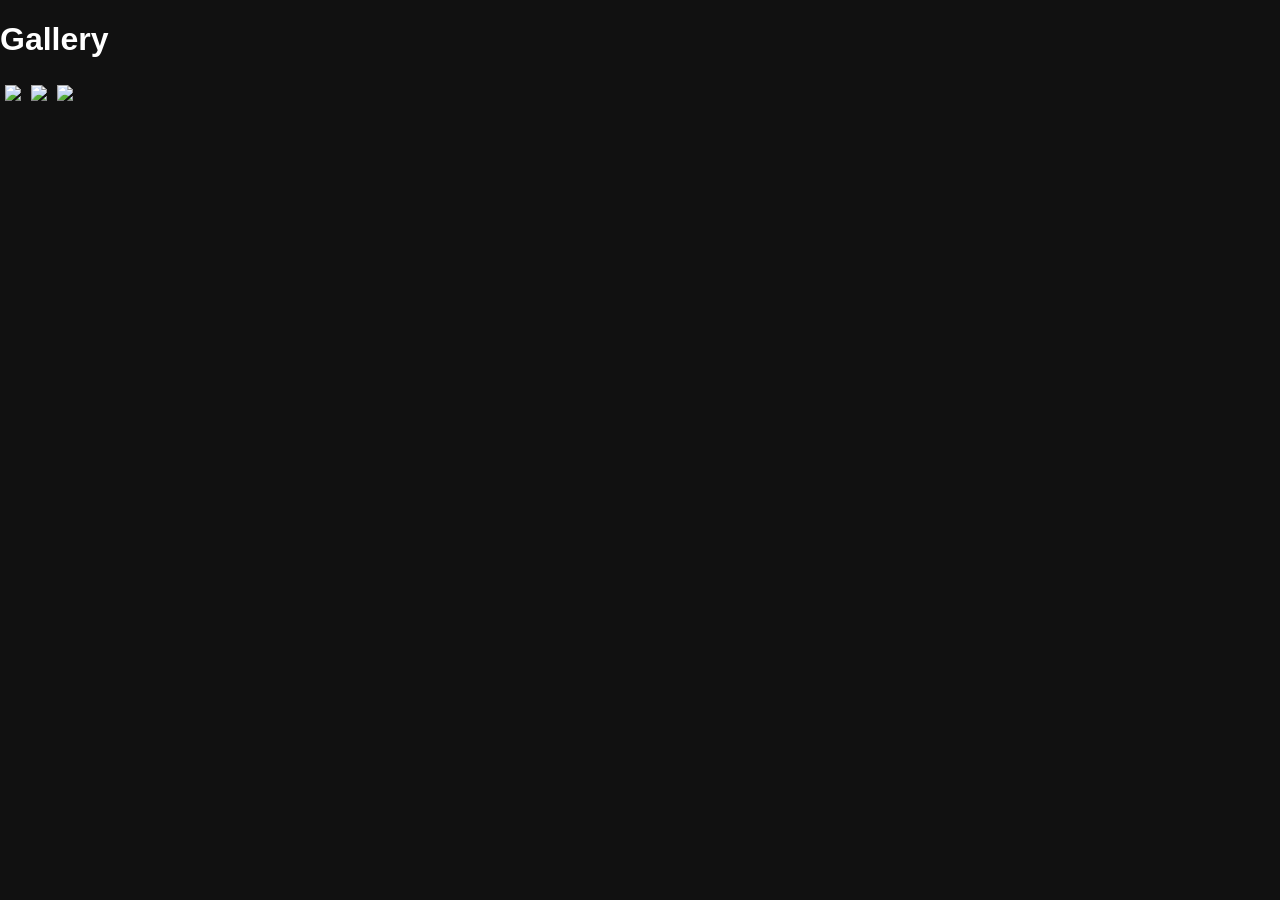
==== gallery.html @ d3254eed "Add files via upload" ====
<!DOCTYPE html>
<html lang="id">
<head>
<meta charset="UTF-8">
<title>Gallery</title>
<link rel="stylesheet" href="style.css">
</head>
<body>

<h1>Gallery</h1>
<div id="gallery"></div>

<script src="data.js"></script>
<script src="script.js"></script>

</body>
</html>
---- style.css ----
body {
  font-family: Arial;
  margin: 0;
  background: #111;
  color: white;
}

header {
  text-align: center;
  padding: 20px;
  background: #000;
}

nav {
  display: flex;
  justify-content: center;
  gap: 20px;
  background: #222;
  padding: 10px;
}

nav a {
  color: white;
  text-decoration: none;
}

.hero {
  text-align: center;
  padding: 50px;
  background: linear-gradient(orange, yellow);
  color: black;
}

.card {
  background: #222;
  margin: 10px;
  padding: 10px;
  display: inline-block;
}

.gallery-img {
  width: 200px;
  margin: 5px;
}
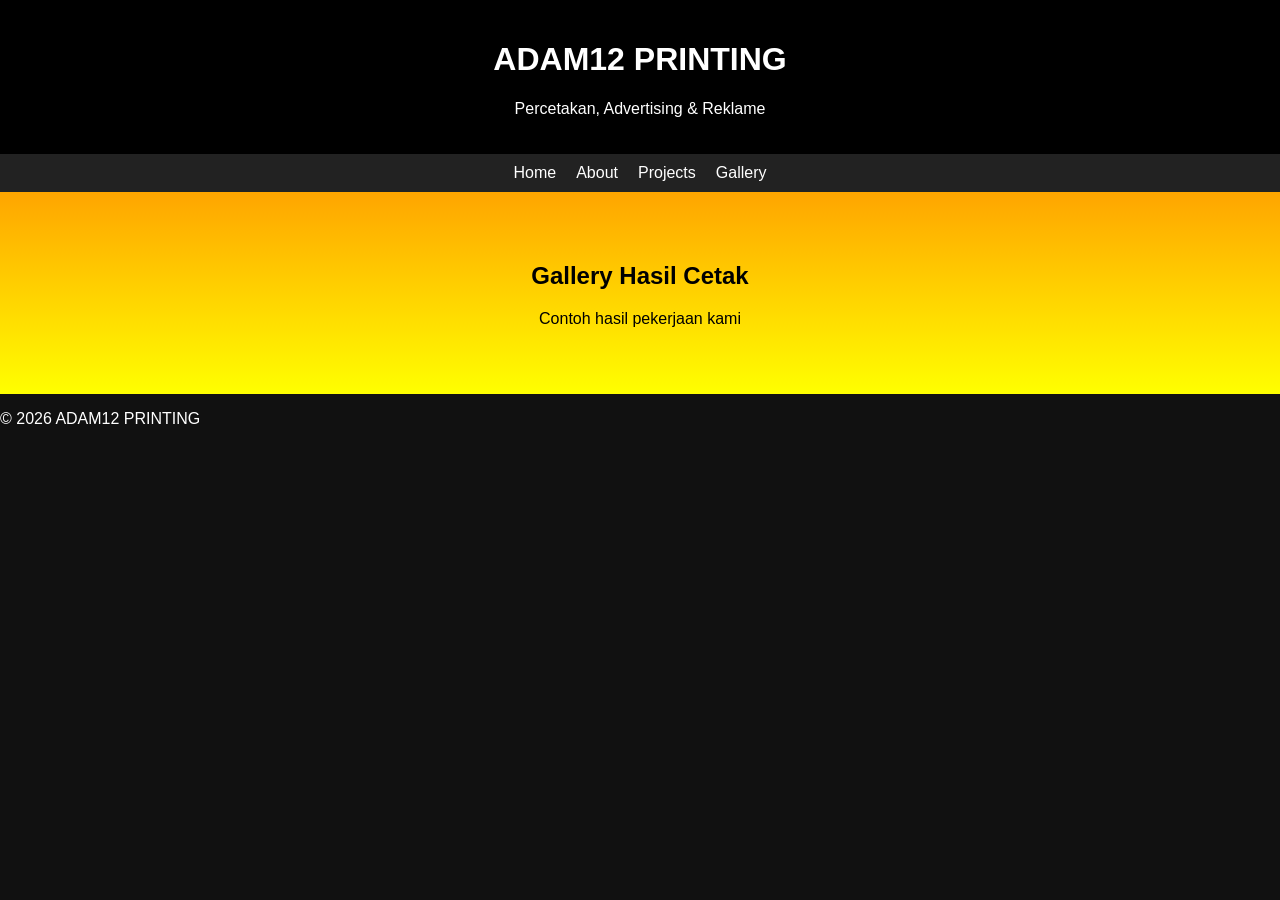
==== commit 35187629: "Update gallery.html" ====
--- a/gallery.html
+++ b/gallery.html
@@ -2,16 +2,52 @@
 <html lang="id">
 <head>
 <meta charset="UTF-8">
-<title>Gallery</title>
+<meta name="viewport" content="width=device-width, initial-scale=1.0">
+<title>Gallery - ADAM12 PRINTING</title>
 <link rel="stylesheet" href="style.css">
 </head>
 <body>
 
-<h1>Gallery</h1>
-<div id="gallery"></div>
+<header>
+  <h1>ADAM12 PRINTING</h1>
+  <p>Percetakan, Advertising & Reklame</p>
+</header>
+
+<nav>
+  <a href="index.html">Home</a>
+  <a href="about.html">About</a>
+  <a href="projects.html">Projects</a>
+  <a href="gallery.html" class="active">Gallery</a>
+</nav>
+
+<section class="hero">
+  <h2>Gallery Hasil Cetak</h2>
+  <p>Contoh hasil pekerjaan kami</p>
+</section>
+
+<section class="gallery-container">
+  <div id="gallery" class="gallery-grid"></div>
+</section>
+
+<footer>
+  <p>© 2026 ADAM12 PRINTING</p>
+</footer>
 
 <script src="data.js"></script>
-<script src="script.js"></script>
+<script>
+const gallery = document.getElementById("gallery");
+
+if (gallery && typeof projects !== "undefined") {
+  projects.forEach(p => {
+    gallery.innerHTML += `
+      <div class="gallery-card">
+        <img src="${p.image}" alt="${p.title}">
+        <h3>${p.title}</h3>
+      </div>
+    `;
+  });
+}
+</script>
 
 </body>
-</html>+</html>
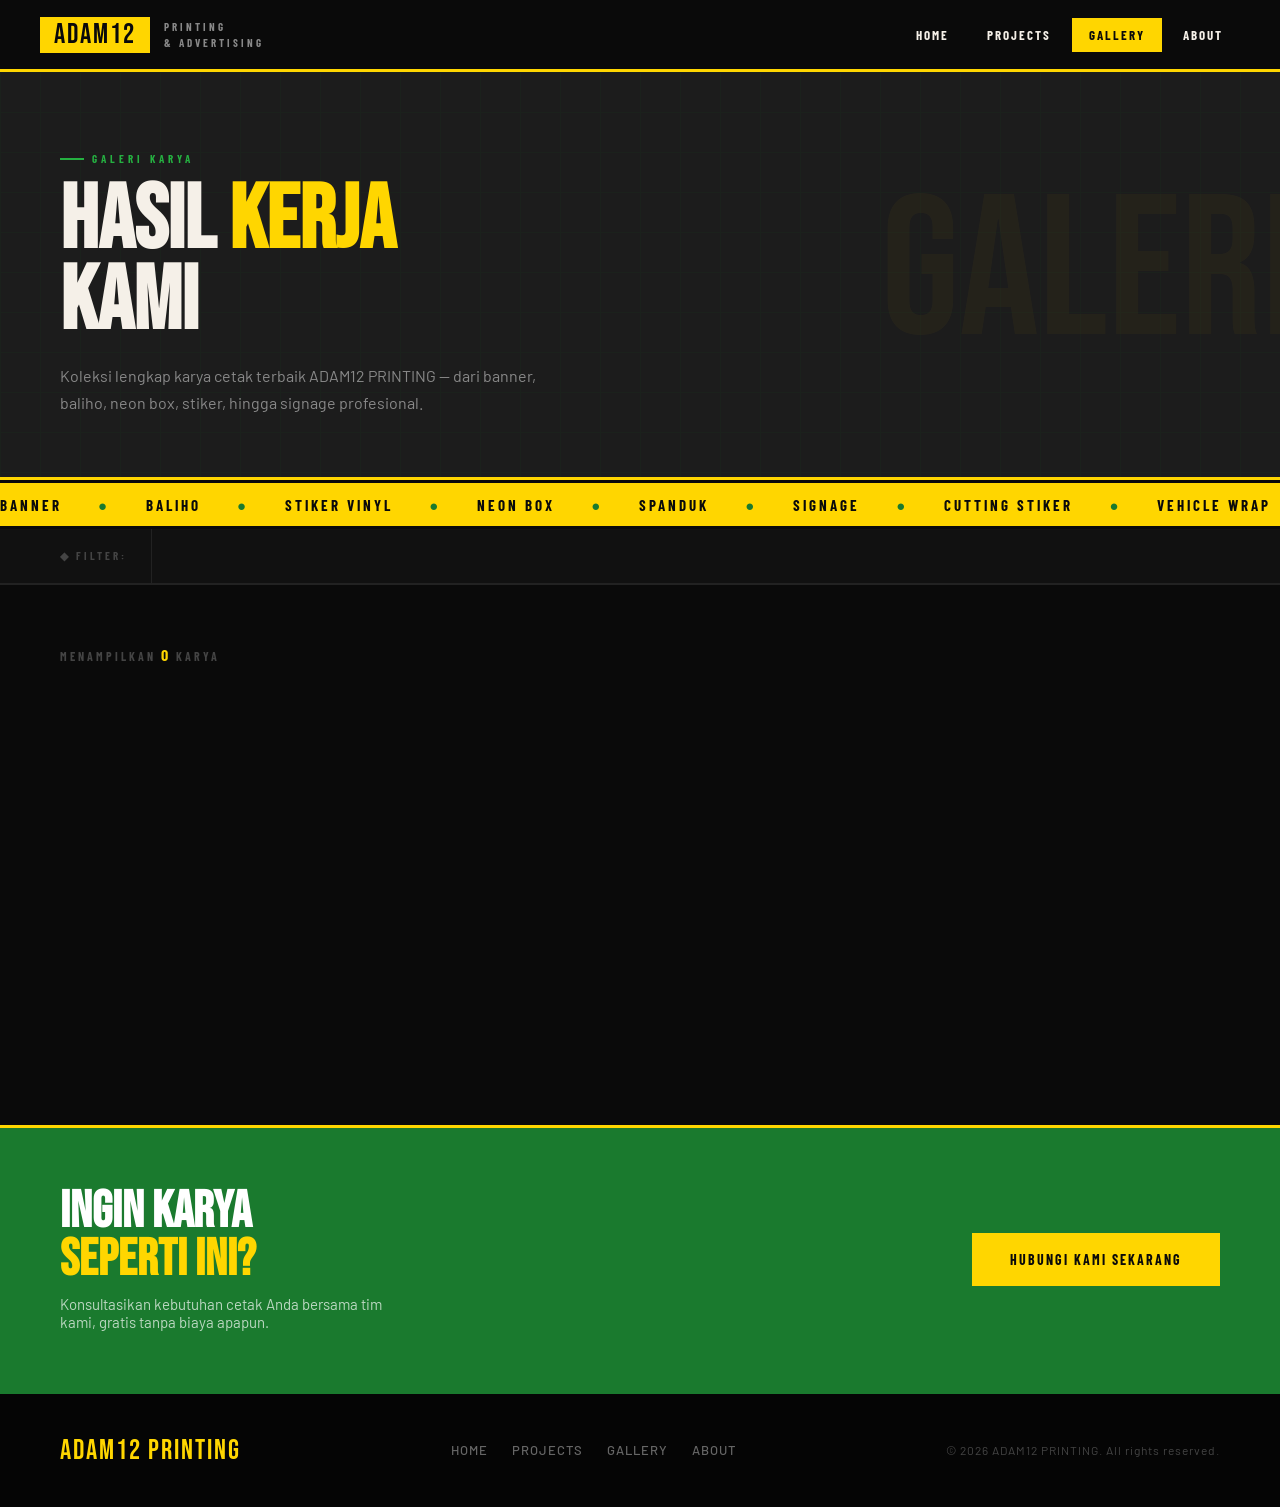
==== commit 83580870: "Update gallery.html" ====
--- a/gallery.html
+++ b/gallery.html
@@ -1,53 +1,857 @@
 <!DOCTYPE html>
 <html lang="id">
 <head>
-<meta charset="UTF-8">
-<meta name="viewport" content="width=device-width, initial-scale=1.0">
-<title>Gallery - ADAM12 PRINTING</title>
-<link rel="stylesheet" href="style.css">
+<meta charset="UTF-8"/>
+<meta name="viewport" content="width=device-width, initial-scale=1.0"/>
+<title>Galeri — ADAM12 PRINTING</title>
+<meta name="description" content="Galeri karya ADAM12 PRINTING: banner, baliho, neon box, stiker, signage, dan lebih banyak lagi."/>
+<link href="https://fonts.googleapis.com/css2?family=Bebas+Neue&family=Barlow:wght@400;500;600;700&family=Barlow+Condensed:wght@700;800&display=swap" rel="stylesheet"/>
+<style>
+  :root {
+    --kuning: #FFD600;
+    --kuning-gelap: #C9A800;
+    --hitam: #0A0A0A;
+    --hijau: #1A7A2E;
+    --hijau-terang: #25B041;
+    --putih: #F5F0E8;
+    --abu: #1C1C1C;
+  }
+
+  * { margin: 0; padding: 0; box-sizing: border-box; }
+
+  body {
+    font-family: 'Barlow', sans-serif;
+    background: var(--hitam);
+    color: var(--putih);
+    overflow-x: hidden;
+  }
+
+  /* ── HEADER ── */
+  header {
+    background: var(--hitam);
+    border-bottom: 3px solid var(--kuning);
+    padding: 0 40px;
+    display: flex;
+    align-items: center;
+    justify-content: space-between;
+    position: sticky;
+    top: 0;
+    z-index: 100;
+    height: 72px;
+  }
+
+  .logo-wrap { display: flex; align-items: center; gap: 14px; }
+
+  .logo-badge {
+    background: var(--kuning);
+    color: var(--hitam);
+    font-family: 'Bebas Neue', sans-serif;
+    font-size: 28px;
+    letter-spacing: 2px;
+    padding: 4px 14px;
+    line-height: 1;
+  }
+
+  .logo-sub {
+    font-family: 'Barlow Condensed', sans-serif;
+    font-size: 11px;
+    font-weight: 700;
+    letter-spacing: 3px;
+    text-transform: uppercase;
+    color: #888;
+    line-height: 1.4;
+  }
+
+  nav { display: flex; gap: 4px; }
+
+  nav a {
+    color: var(--putih);
+    text-decoration: none;
+    font-family: 'Barlow Condensed', sans-serif;
+    font-weight: 700;
+    font-size: 13px;
+    letter-spacing: 2px;
+    text-transform: uppercase;
+    padding: 8px 16px;
+    border: 1px solid transparent;
+    transition: all 0.2s;
+  }
+
+  nav a:hover { color: var(--kuning); border-color: var(--kuning); }
+  nav a.active { background: var(--kuning); color: var(--hitam); }
+
+  /* ── PAGE HERO ── */
+  .page-hero {
+    background: var(--abu);
+    padding: 80px 60px 60px;
+    position: relative;
+    overflow: hidden;
+    border-bottom: 3px solid var(--kuning);
+  }
+
+  .page-hero::before {
+    content: 'GALERI';
+    position: absolute;
+    right: -20px;
+    top: 50%;
+    transform: translateY(-50%);
+    font-family: 'Bebas Neue', sans-serif;
+    font-size: clamp(100px, 16vw, 200px);
+    color: rgba(255,214,0,0.04);
+    line-height: 1;
+    pointer-events: none;
+    white-space: nowrap;
+  }
+
+  .page-hero-grid {
+    position: absolute;
+    inset: 0;
+    background-image:
+      linear-gradient(var(--hijau) 1px, transparent 1px),
+      linear-gradient(90deg, var(--hijau) 1px, transparent 1px);
+    background-size: 40px 40px;
+    opacity: 0.05;
+  }
+
+  .page-hero-content { position: relative; z-index: 2; }
+
+  .page-label {
+    font-family: 'Barlow Condensed', sans-serif;
+    font-size: 11px;
+    font-weight: 700;
+    letter-spacing: 4px;
+    text-transform: uppercase;
+    color: var(--hijau-terang);
+    margin-bottom: 16px;
+    display: flex;
+    align-items: center;
+    gap: 8px;
+  }
+
+  .page-label::before {
+    content: '';
+    display: inline-block;
+    width: 24px;
+    height: 2px;
+    background: var(--hijau-terang);
+  }
+
+  .page-title {
+    font-family: 'Bebas Neue', sans-serif;
+    font-size: clamp(56px, 7vw, 100px);
+    line-height: 0.9;
+    color: var(--putih);
+    margin-bottom: 20px;
+  }
+
+  .page-title em {
+    color: var(--kuning);
+    font-style: normal;
+  }
+
+  .page-desc {
+    font-size: 16px;
+    color: #888;
+    max-width: 480px;
+    line-height: 1.7;
+  }
+
+  /* ── FILTER BAR ── */
+  .filter-bar {
+    background: #111;
+    border-bottom: 2px solid #222;
+    padding: 0 60px;
+    display: flex;
+    align-items: center;
+    gap: 0;
+    overflow-x: auto;
+    scrollbar-width: none;
+  }
+
+  .filter-bar::-webkit-scrollbar { display: none; }
+
+  .filter-label {
+    font-family: 'Barlow Condensed', sans-serif;
+    font-size: 11px;
+    font-weight: 700;
+    letter-spacing: 3px;
+    text-transform: uppercase;
+    color: #444;
+    padding: 20px 24px 20px 0;
+    border-right: 1px solid #222;
+    margin-right: 4px;
+    white-space: nowrap;
+    flex-shrink: 0;
+  }
+
+  .filter-btn {
+    background: none;
+    border: none;
+    cursor: pointer;
+    font-family: 'Barlow Condensed', sans-serif;
+    font-weight: 700;
+    font-size: 13px;
+    letter-spacing: 2px;
+    text-transform: uppercase;
+    color: #666;
+    padding: 20px 20px;
+    border-bottom: 3px solid transparent;
+    transition: all 0.2s;
+    white-space: nowrap;
+    flex-shrink: 0;
+    position: relative;
+    top: 2px;
+  }
+
+  .filter-btn:hover { color: var(--kuning); }
+
+  .filter-btn.active {
+    color: var(--kuning);
+    border-bottom-color: var(--kuning);
+  }
+
+  /* ── GALLERY GRID ── */
+  .gallery-section {
+    padding: 60px;
+    min-height: 60vh;
+  }
+
+  .gallery-count {
+    font-family: 'Barlow Condensed', sans-serif;
+    font-size: 12px;
+    font-weight: 700;
+    letter-spacing: 3px;
+    text-transform: uppercase;
+    color: #444;
+    margin-bottom: 32px;
+  }
+
+  .gallery-count span {
+    color: var(--kuning);
+    font-size: 16px;
+  }
+
+  .gallery-grid {
+    display: grid;
+    grid-template-columns: repeat(auto-fill, minmax(280px, 1fr));
+    gap: 3px;
+  }
+
+  /* ── GALLERY CARD ── */
+  .gallery-card {
+    position: relative;
+    overflow: hidden;
+    background: #111;
+    aspect-ratio: 1;
+    cursor: pointer;
+    display: block;
+  }
+
+  /* Featured card spans 2 cols */
+  .gallery-card.featured {
+    grid-column: span 2;
+    aspect-ratio: 2/1;
+  }
+
+  .gallery-card img {
+    width: 100%;
+    height: 100%;
+    object-fit: cover;
+    display: block;
+    transition: transform 0.5s cubic-bezier(0.25, 0.46, 0.45, 0.94);
+    filter: brightness(0.85);
+  }
+
+  .gallery-card:hover img {
+    transform: scale(1.07);
+    filter: brightness(0.6);
+  }
+
+  /* Top accent bar */
+  .gallery-card::before {
+    content: '';
+    position: absolute;
+    top: 0;
+    left: 0;
+    right: 0;
+    height: 3px;
+    background: var(--kuning);
+    transform: scaleX(0);
+    transform-origin: left;
+    transition: transform 0.3s ease;
+    z-index: 3;
+  }
+
+  .gallery-card:hover::before {
+    transform: scaleX(1);
+  }
+
+  /* Overlay */
+  .card-overlay {
+    position: absolute;
+    inset: 0;
+    background: linear-gradient(
+      to top,
+      rgba(0,0,0,0.92) 0%,
+      rgba(26,122,46,0.3) 50%,
+      transparent 100%
+    );
+    display: flex;
+    flex-direction: column;
+    justify-content: flex-end;
+    padding: 24px;
+    opacity: 0;
+    transition: opacity 0.3s ease;
+    z-index: 2;
+  }
+
+  .gallery-card:hover .card-overlay {
+    opacity: 1;
+  }
+
+  .card-category {
+    font-family: 'Barlow Condensed', sans-serif;
+    font-size: 10px;
+    font-weight: 700;
+    letter-spacing: 4px;
+    text-transform: uppercase;
+    color: var(--kuning);
+    background: rgba(0,0,0,0.6);
+    display: inline-block;
+    padding: 3px 8px;
+    margin-bottom: 8px;
+    width: fit-content;
+  }
+
+  .card-title {
+    font-family: 'Barlow Condensed', sans-serif;
+    font-weight: 700;
+    font-size: 20px;
+    letter-spacing: 1px;
+    text-transform: uppercase;
+    color: var(--putih);
+    line-height: 1.2;
+    margin-bottom: 10px;
+  }
+
+  .card-action {
+    display: flex;
+    align-items: center;
+    gap: 8px;
+    font-family: 'Barlow Condensed', sans-serif;
+    font-size: 11px;
+    font-weight: 700;
+    letter-spacing: 3px;
+    text-transform: uppercase;
+    color: var(--hijau-terang);
+  }
+
+  .card-action::after {
+    content: '→';
+    font-size: 14px;
+    transition: transform 0.2s;
+  }
+
+  .gallery-card:hover .card-action::after {
+    transform: translateX(4px);
+  }
+
+  /* Category badge always visible */
+  .card-badge {
+    position: absolute;
+    top: 16px;
+    right: 16px;
+    background: var(--hitam);
+    color: var(--kuning);
+    font-family: 'Barlow Condensed', sans-serif;
+    font-size: 10px;
+    font-weight: 700;
+    letter-spacing: 2px;
+    text-transform: uppercase;
+    padding: 4px 10px;
+    z-index: 3;
+    opacity: 0.9;
+    transition: opacity 0.2s;
+  }
+
+  .gallery-card:hover .card-badge {
+    opacity: 0;
+  }
+
+  /* ── LIGHTBOX ── */
+  .lightbox {
+    position: fixed;
+    inset: 0;
+    background: rgba(0,0,0,0.95);
+    z-index: 999;
+    display: flex;
+    align-items: center;
+    justify-content: center;
+    opacity: 0;
+    pointer-events: none;
+    transition: opacity 0.3s;
+    backdrop-filter: blur(8px);
+  }
+
+  .lightbox.open {
+    opacity: 1;
+    pointer-events: all;
+  }
+
+  .lightbox-inner {
+    position: relative;
+    max-width: 900px;
+    width: 90vw;
+    transform: scale(0.92);
+    transition: transform 0.3s;
+  }
+
+  .lightbox.open .lightbox-inner {
+    transform: scale(1);
+  }
+
+  .lightbox-img {
+    width: 100%;
+    max-height: 70vh;
+    object-fit: contain;
+    display: block;
+    border-top: 4px solid var(--kuning);
+  }
+
+  .lightbox-info {
+    background: var(--abu);
+    padding: 20px 28px;
+    display: flex;
+    align-items: center;
+    justify-content: space-between;
+    border-top: 2px solid var(--hijau);
+  }
+
+  .lightbox-title {
+    font-family: 'Barlow Condensed', sans-serif;
+    font-weight: 700;
+    font-size: 22px;
+    letter-spacing: 1px;
+    text-transform: uppercase;
+    color: var(--putih);
+  }
+
+  .lightbox-cat {
+    font-size: 12px;
+    letter-spacing: 3px;
+    text-transform: uppercase;
+    color: var(--kuning);
+    margin-top: 4px;
+  }
+
+  .lightbox-close {
+    background: var(--kuning);
+    color: var(--hitam);
+    border: none;
+    cursor: pointer;
+    font-family: 'Bebas Neue', sans-serif;
+    font-size: 20px;
+    padding: 8px 20px;
+    letter-spacing: 1px;
+    transition: background 0.2s;
+  }
+
+  .lightbox-close:hover { background: var(--hijau-terang); color: #fff; }
+
+  .lightbox-nav {
+    position: absolute;
+    top: 50%;
+    transform: translateY(-50%);
+    background: var(--kuning);
+    color: var(--hitam);
+    border: none;
+    cursor: pointer;
+    font-size: 24px;
+    width: 48px;
+    height: 48px;
+    display: flex;
+    align-items: center;
+    justify-content: center;
+    transition: background 0.2s;
+    z-index: 10;
+  }
+
+  .lightbox-nav:hover { background: var(--hijau-terang); color: #fff; }
+  .lightbox-nav.prev { left: -60px; }
+  .lightbox-nav.next { right: -60px; }
+
+  /* ── EMPTY STATE ── */
+  .empty-state {
+    text-align: center;
+    padding: 100px 20px;
+    color: #333;
+  }
+
+  .empty-state .big {
+    font-family: 'Bebas Neue', sans-serif;
+    font-size: 80px;
+    color: #1a1a1a;
+    line-height: 1;
+    margin-bottom: 16px;
+  }
+
+  /* ── TICKER ── */
+  .ticker {
+    background: var(--kuning);
+    color: var(--hitam);
+    padding: 12px 0;
+    overflow: hidden;
+    white-space: nowrap;
+    border-top: 3px solid var(--hitam);
+    border-bottom: 3px solid var(--hitam);
+  }
+
+  .ticker-inner {
+    display: inline-block;
+    animation: ticker 30s linear infinite;
+    font-family: 'Barlow Condensed', sans-serif;
+    font-weight: 700;
+    font-size: 15px;
+    letter-spacing: 3px;
+    text-transform: uppercase;
+  }
+
+  @keyframes ticker {
+    from { transform: translateX(0); }
+    to { transform: translateX(-50%); }
+  }
+
+  .ticker-sep { margin: 0 24px; color: var(--hijau); }
+
+  /* ── CTA STRIP ── */
+  .cta-strip {
+    background: var(--hijau);
+    padding: 60px;
+    display: flex;
+    align-items: center;
+    justify-content: space-between;
+    gap: 40px;
+    flex-wrap: wrap;
+    border-top: 3px solid var(--kuning);
+  }
+
+  .cta-strip h2 {
+    font-family: 'Bebas Neue', sans-serif;
+    font-size: clamp(36px, 4vw, 56px);
+    color: #fff;
+    line-height: 0.95;
+  }
+
+  .cta-strip h2 em {
+    color: var(--kuning);
+    font-style: normal;
+  }
+
+  .cta-strip p {
+    font-size: 15px;
+    color: rgba(255,255,255,0.7);
+    margin-top: 10px;
+    max-width: 360px;
+  }
+
+  .btn-primary {
+    background: var(--kuning);
+    color: var(--hitam);
+    font-family: 'Barlow Condensed', sans-serif;
+    font-weight: 700;
+    font-size: 14px;
+    letter-spacing: 2px;
+    text-transform: uppercase;
+    padding: 16px 36px;
+    text-decoration: none;
+    border: 2px solid var(--kuning);
+    transition: all 0.2s;
+    display: inline-block;
+  }
+
+  .btn-primary:hover {
+    background: var(--hitam);
+    color: var(--kuning);
+    border-color: var(--kuning);
+  }
+
+  /* ── FOOTER ── */
+  footer {
+    background: #050505;
+    border-top: 3px solid var(--hijau);
+    padding: 40px 60px;
+    display: flex;
+    align-items: center;
+    justify-content: space-between;
+    flex-wrap: wrap;
+    gap: 20px;
+  }
+
+  .footer-logo {
+    font-family: 'Bebas Neue', sans-serif;
+    font-size: 28px;
+    color: var(--kuning);
+    letter-spacing: 2px;
+  }
+
+  .footer-links { display: flex; gap: 24px; }
+
+  .footer-links a {
+    color: #666;
+    text-decoration: none;
+    font-size: 13px;
+    font-weight: 500;
+    letter-spacing: 1px;
+    text-transform: uppercase;
+    transition: color 0.2s;
+  }
+
+  .footer-links a:hover { color: var(--kuning); }
+
+  .footer-copy { font-size: 12px; color: #444; letter-spacing: 1px; }
+
+  /* ── CARD ENTRANCE ANIMATION ── */
+  .gallery-card {
+    animation: fadeUp 0.5s ease both;
+  }
+
+  @keyframes fadeUp {
+    from { opacity: 0; transform: translateY(20px); }
+    to   { opacity: 1; transform: translateY(0); }
+  }
+
+  /* ── MOBILE ── */
+  @media (max-width: 768px) {
+    header { padding: 0 20px; height: 60px; }
+    nav a { padding: 6px 10px; font-size: 11px; }
+
+    .page-hero { padding: 60px 24px 40px; }
+    .filter-bar { padding: 0 24px; }
+    .gallery-section { padding: 40px 16px; }
+    .gallery-card.featured { grid-column: span 1; aspect-ratio: 1; }
+    .lightbox-nav.prev { left: -4px; }
+    .lightbox-nav.next { right: -4px; }
+    .cta-strip { padding: 40px 24px; }
+    footer { padding: 32px 24px; flex-direction: column; align-items: flex-start; }
+    .footer-links { flex-wrap: wrap; gap: 16px; }
+  }
+</style>
 </head>
 <body>
 
+<!-- HEADER -->
 <header>
-  <h1>ADAM12 PRINTING</h1>
-  <p>Percetakan, Advertising & Reklame</p>
+  <div class="logo-wrap">
+    <div class="logo-badge">ADAM12</div>
+    <div class="logo-sub">Printing<br>& Advertising</div>
+  </div>
+  <nav>
+    <a href="index.html">Home</a>
+    <a href="projects.html">Projects</a>
+    <a href="gallery.html" class="active">Gallery</a>
+    <a href="about.html">About</a>
+  </nav>
 </header>
 
-<nav>
-  <a href="index.html">Home</a>
-  <a href="about.html">About</a>
-  <a href="projects.html">Projects</a>
-  <a href="gallery.html" class="active">Gallery</a>
-</nav>
-
-<section class="hero">
-  <h2>Gallery Hasil Cetak</h2>
-  <p>Contoh hasil pekerjaan kami</p>
+<!-- PAGE HERO -->
+<section class="page-hero">
+  <div class="page-hero-grid"></div>
+  <div class="page-hero-content">
+    <div class="page-label">Galeri Karya</div>
+    <h1 class="page-title">Hasil <em>Kerja</em><br>Kami</h1>
+    <p class="page-desc">
+      Koleksi lengkap karya cetak terbaik ADAM12 PRINTING — dari banner, baliho, neon box, stiker, hingga signage profesional.
+    </p>
+  </div>
 </section>
 
-<section class="gallery-container">
-  <div id="gallery" class="gallery-grid"></div>
+<!-- TICKER -->
+<div class="ticker">
+  <div class="ticker-inner">
+    BANNER &nbsp;<span class="ticker-sep">&#9679;</span>&nbsp;
+    BALIHO &nbsp;<span class="ticker-sep">&#9679;</span>&nbsp;
+    STIKER VINYL &nbsp;<span class="ticker-sep">&#9679;</span>&nbsp;
+    NEON BOX &nbsp;<span class="ticker-sep">&#9679;</span>&nbsp;
+    SPANDUK &nbsp;<span class="ticker-sep">&#9679;</span>&nbsp;
+    SIGNAGE &nbsp;<span class="ticker-sep">&#9679;</span>&nbsp;
+    CUTTING STIKER &nbsp;<span class="ticker-sep">&#9679;</span>&nbsp;
+    VEHICLE WRAP &nbsp;<span class="ticker-sep">&#9679;</span>&nbsp;
+    BANNER &nbsp;<span class="ticker-sep">&#9679;</span>&nbsp;
+    BALIHO &nbsp;<span class="ticker-sep">&#9679;</span>&nbsp;
+    STIKER VINYL &nbsp;<span class="ticker-sep">&#9679;</span>&nbsp;
+    NEON BOX &nbsp;<span class="ticker-sep">&#9679;</span>&nbsp;
+    SPANDUK &nbsp;<span class="ticker-sep">&#9679;</span>&nbsp;
+    SIGNAGE &nbsp;<span class="ticker-sep">&#9679;</span>&nbsp;
+    CUTTING STIKER &nbsp;<span class="ticker-sep">&#9679;</span>&nbsp;
+    VEHICLE WRAP &nbsp;<span class="ticker-sep">&#9679;</span>&nbsp;
+  </div>
+</div>
+
+<!-- FILTER BAR -->
+<div class="filter-bar" id="filter-bar">
+  <div class="filter-label">&#9670; Filter:</div>
+  <!-- Dynamically populated by JS -->
+</div>
+
+<!-- GALLERY SECTION -->
+<section class="gallery-section">
+  <div class="gallery-count" id="gallery-count">
+    Menampilkan <span id="count-num">0</span> karya
+  </div>
+  <div class="gallery-grid" id="gallery-grid">
+    <!-- Populated by JS -->
+  </div>
 </section>
 
+<!-- CTA STRIP -->
+<div class="cta-strip">
+  <div>
+    <h2>Ingin Karya<br><em>Seperti Ini?</em></h2>
+    <p>Konsultasikan kebutuhan cetak Anda bersama tim kami, gratis tanpa biaya apapun.</p>
+  </div>
+  <a href="about.html" class="btn-primary">Hubungi Kami Sekarang</a>
+</div>
+
+<!-- FOOTER -->
 <footer>
-  <p>© 2026 ADAM12 PRINTING</p>
+  <div class="footer-logo">ADAM12 PRINTING</div>
+  <div class="footer-links">
+    <a href="index.html">Home</a>
+    <a href="projects.html">Projects</a>
+    <a href="gallery.html">Gallery</a>
+    <a href="about.html">About</a>
+  </div>
+  <div class="footer-copy">© 2026 ADAM12 PRINTING. All rights reserved.</div>
 </footer>
+
+<!-- LIGHTBOX -->
+<div class="lightbox" id="lightbox">
+  <div class="lightbox-inner">
+    <button class="lightbox-nav prev" id="lb-prev">&#8592;</button>
+    <button class="lightbox-nav next" id="lb-next">&#8594;</button>
+    <img class="lightbox-img" id="lb-img" src="" alt=""/>
+    <div class="lightbox-info">
+      <div>
+        <div class="lightbox-title" id="lb-title"></div>
+        <div class="lightbox-cat" id="lb-cat"></div>
+      </div>
+      <button class="lightbox-close" id="lb-close">TUTUP ✕</button>
+    </div>
+  </div>
+</div>
 
 <script src="data.js"></script>
 <script>
-const gallery = document.getElementById("gallery");
-
-if (gallery && typeof projects !== "undefined") {
-  projects.forEach(p => {
-    gallery.innerHTML += `
-      <div class="gallery-card">
-        <img src="${p.image}" alt="${p.title}">
-        <h3>${p.title}</h3>
-      </div>
-    `;
+  // ── Kategori unik dari data galeri
+  const allCategories = ['Semua', ...new Set(gallery.map(g => g.category))];
+  let activeFilter = 'Semua';
+  let currentIndex = 0;
+  let filteredItems = [...gallery];
+
+  // ── Render filter buttons
+  const filterBar = document.getElementById('filter-bar');
+  allCategories.forEach(cat => {
+    const btn = document.createElement('button');
+    btn.className = 'filter-btn' + (cat === 'Semua' ? ' active' : '');
+    btn.textContent = cat;
+    btn.dataset.cat = cat;
+    btn.addEventListener('click', () => {
+      document.querySelectorAll('.filter-btn').forEach(b => b.classList.remove('active'));
+      btn.classList.add('active');
+      activeFilter = cat;
+      renderGallery();
+    });
+    filterBar.appendChild(btn);
   });
-}
+
+  // ── Render gallery cards
+  function renderGallery() {
+    filteredItems = activeFilter === 'Semua'
+      ? [...gallery]
+      : gallery.filter(g => g.category === activeFilter);
+
+    const grid = document.getElementById('gallery-grid');
+    document.getElementById('count-num').textContent = filteredItems.length;
+
+    if (filteredItems.length === 0) {
+      grid.innerHTML = `
+        <div class="empty-state" style="grid-column:1/-1;">
+          <div class="big">0</div>
+          <p style="color:#555;letter-spacing:2px;text-transform:uppercase;font-size:13px;">Tidak ada karya di kategori ini</p>
+        </div>`;
+      return;
+    }
+
+    grid.innerHTML = filteredItems.map((item, idx) => {
+      const isFeatured = idx === 0 && activeFilter === 'Semua';
+      return `
+        <div class="gallery-card${isFeatured ? ' featured' : ''}"
+             data-idx="${idx}"
+             style="animation-delay:${idx * 0.05}s">
+          <img src="${item.image}" alt="${item.title}" loading="lazy"/>
+          <div class="card-badge">${item.category}</div>
+          <div class="card-overlay">
+            <div class="card-category">${item.category}</div>
+            <div class="card-title">${item.title}</div>
+            <div class="card-action">Lihat Detail</div>
+          </div>
+        </div>`;
+    }).join('');
+
+    // Attach click events
+    grid.querySelectorAll('.gallery-card').forEach(card => {
+      card.addEventListener('click', () => {
+        currentIndex = parseInt(card.dataset.idx);
+        openLightbox(currentIndex);
+      });
+    });
+  }
+
+  // ── Lightbox
+  const lightbox = document.getElementById('lightbox');
+  const lbImg   = document.getElementById('lb-img');
+  const lbTitle = document.getElementById('lb-title');
+  const lbCat   = document.getElementById('lb-cat');
+
+  function openLightbox(idx) {
+    const item = filteredItems[idx];
+    lbImg.src   = item.image;
+    lbImg.alt   = item.title;
+    lbTitle.textContent = item.title;
+    lbCat.textContent   = '◆ ' + item.category;
+    lightbox.classList.add('open');
+    document.body.style.overflow = 'hidden';
+  }
+
+  function closeLightbox() {
+    lightbox.classList.remove('open');
+    document.body.style.overflow = '';
+  }
+
+  document.getElementById('lb-close').addEventListener('click', closeLightbox);
+  lightbox.addEventListener('click', e => { if (e.target === lightbox) closeLightbox(); });
+
+  document.getElementById('lb-prev').addEventListener('click', e => {
+    e.stopPropagation();
+    currentIndex = (currentIndex - 1 + filteredItems.length) % filteredItems.length;
+    openLightbox(currentIndex);
+  });
+
+  document.getElementById('lb-next').addEventListener('click', e => {
+    e.stopPropagation();
+    currentIndex = (currentIndex + 1) % filteredItems.length;
+    openLightbox(currentIndex);
+  });
+
+  document.addEventListener('keydown', e => {
+    if (!lightbox.classList.contains('open')) return;
+    if (e.key === 'Escape') closeLightbox();
+    if (e.key === 'ArrowLeft') { currentIndex = (currentIndex - 1 + filteredItems.length) % filteredItems.length; openLightbox(currentIndex); }
+    if (e.key === 'ArrowRight') { currentIndex = (currentIndex + 1) % filteredItems.length; openLightbox(currentIndex); }
+  });
+
+  // ── Init
+  renderGallery();
 </script>
-
 </body>
 </html>
